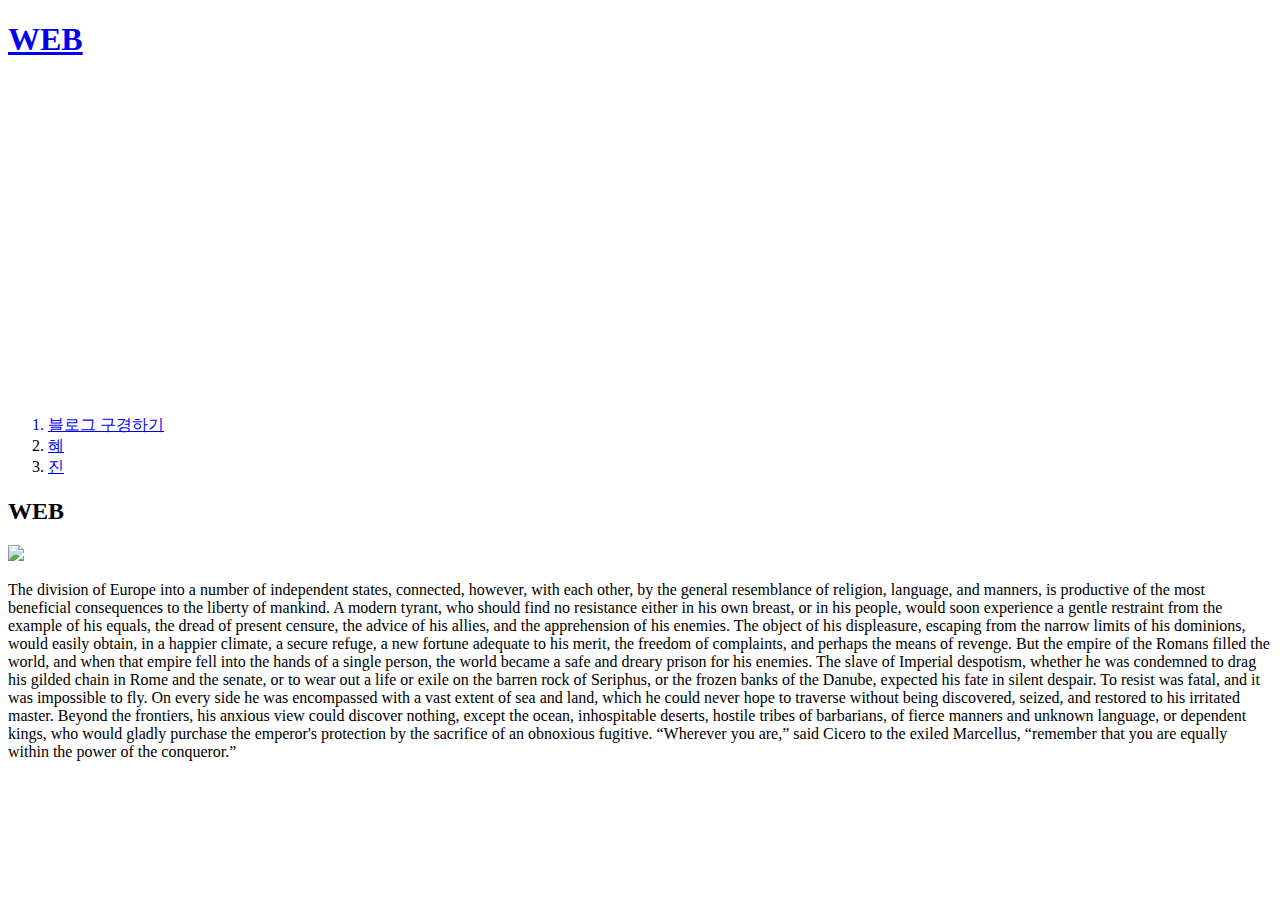
==== index.html @ c146da3e "test" ====
<!doctype html>

<html>
<head>
<title>server</title>
<meta charset="utf-8">
</head>

<body>

  <h1><a href="index.html">WEB</a></h1>

  <p>
  <iframe width="560" height="315" src="https://www.youtube.com/embed/d00TpJbbp2g" title="YouTube video player" frameborder="0" allow="accelerometer; autoplay; clipboard-write; encrypted-media; gyroscope; picture-in-picture" allowfullscreen></iframe>
  </p>

    <ol>
      <a href="1.html"><li>블로그 구경하기</li></a>
      <li><a href="2.html">혜</a></li>
      <li><a href="3.html">진</a></li>
    </ol>

  <h2>WEB</h2>
  <img src="a.jpg" width="30%"><br>
  <p>The division of Europe into a number of independent states, connected, however, with each other, by the general resemblance of religion, language, and manners, is productive of the most beneficial consequences to the liberty of mankind. A modern tyrant, who should find no resistance either in his own breast, or in his people, would soon experience a gentle restraint from the example of his equals, the dread of present censure, the advice of his allies, and the apprehension of his enemies. The object of his displeasure, escaping from the narrow limits of his dominions, would easily obtain, in a happier climate, a secure refuge, a new fortune adequate to his merit, the freedom of complaints, and perhaps the means of revenge. But the empire of the Romans filled the world, and when that empire fell into the hands of a single person, the world became a safe and dreary prison for his enemies. The slave of Imperial despotism, whether he was condemned to drag his gilded chain in Rome and the senate, or to wear out a life or exile on the barren rock of Seriphus, or the frozen banks of the Danube, expected his fate in silent despair. To resist was fatal, and it was impossible to fly. On every side he was encompassed with a vast extent of sea and land, which he could never hope to traverse without being discovered, seized, and restored to his irritated master. Beyond the frontiers, his anxious view could discover nothing, except the ocean, inhospitable deserts, hostile tribes of barbarians, of fierce manners and unknown language, or dependent kings, who would gladly purchase the emperor's protection by the sacrifice of an obnoxious fugitive. “Wherever you are,” said Cicero to the exiled Marcellus, “remember that you are equally within the power of the conqueror.”</p>

  <div id="disqus_thread"></div>
  <script>
      /**
      *  RECOMMENDED CONFIGURATION VARIABLES: EDIT AND UNCOMMENT THE SECTION BELOW TO INSERT DYNAMIC VALUES FROM YOUR PLATFORM OR CMS.
      *  LEARN WHY DEFINING THESE VARIABLES IS IMPORTANT: https://disqus.com/admin/universalcode/#configuration-variables    */
      /*
      var disqus_config = function () {
      this.page.url = PAGE_URL;  // Replace PAGE_URL with your page's canonical URL variable
      this.page.identifier = PAGE_IDENTIFIER; // Replace PAGE_IDENTIFIER with your page's unique identifier variable
      };
      */
      (function() { // DON'T EDIT BELOW THIS LINE
      var d = document, s = d.createElement('script');
      s.src = 'https://web-74j0rvrbj6.disqus.com/embed.js';
      s.setAttribute('data-timestamp', +new Date());
      (d.head || d.body).appendChild(s);
      })();
  </script>
  <noscript>Please enable JavaScript to view the <a href="https://disqus.com/?ref_noscript">comments powered by Disqus.</a></noscript>

  <!--Start of Tawk.to Script-->
<script type="text/javascript">
var Tawk_API=Tawk_API||{}, Tawk_LoadStart=new Date();
(function(){
var s1=document.createElement("script"),s0=document.getElementsByTagName("script")[0];
s1.async=true;
s1.src='https://embed.tawk.to/609932b5b1d5182476b77e22/1f5b6s5r3';
s1.charset='UTF-8';
s1.setAttribute('crossorigin','*');
s0.parentNode.insertBefore(s1,s0);
})();
</script>
<!--End of Tawk.to Script-->
</body>

<html>
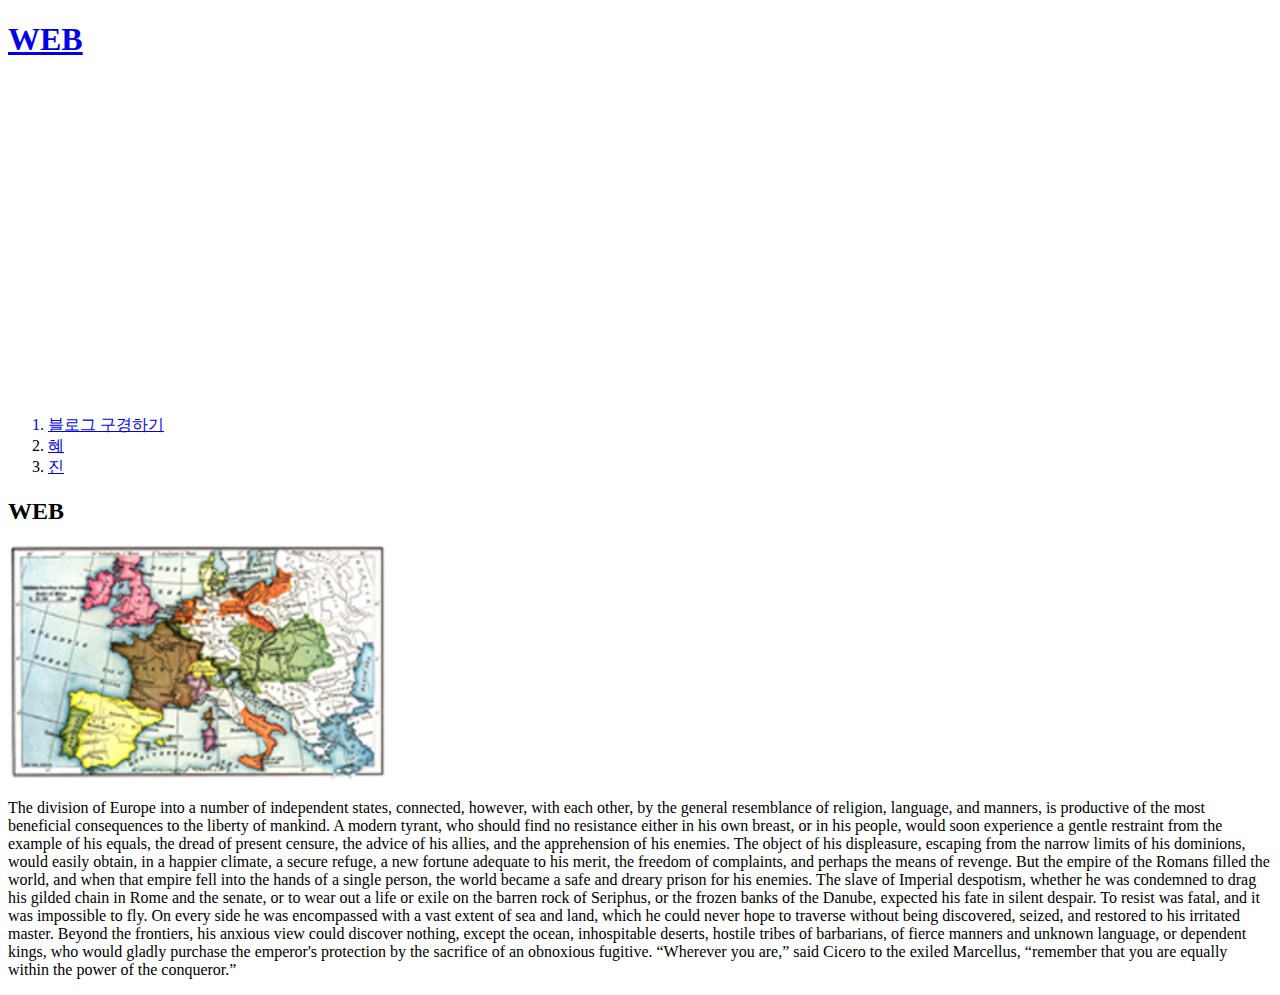
==== commit 1141e628: "test" ====
--- a/index.html
+++ b/index.html
@@ -4,6 +4,15 @@
 <head>
 <title>server</title>
 <meta charset="utf-8">
+<!-- Global site tag (gtag.js) - Google Analytics -->
+<script async src="https://www.googletagmanager.com/gtag/js?id=G-X5DVWD3S4C"></script>
+<script>
+  window.dataLayer = window.dataLayer || [];
+  function gtag(){dataLayer.push(arguments);}
+  gtag('js', new Date());
+
+  gtag('config', 'G-X5DVWD3S4C');
+</script>
 </head>
 
 <body>
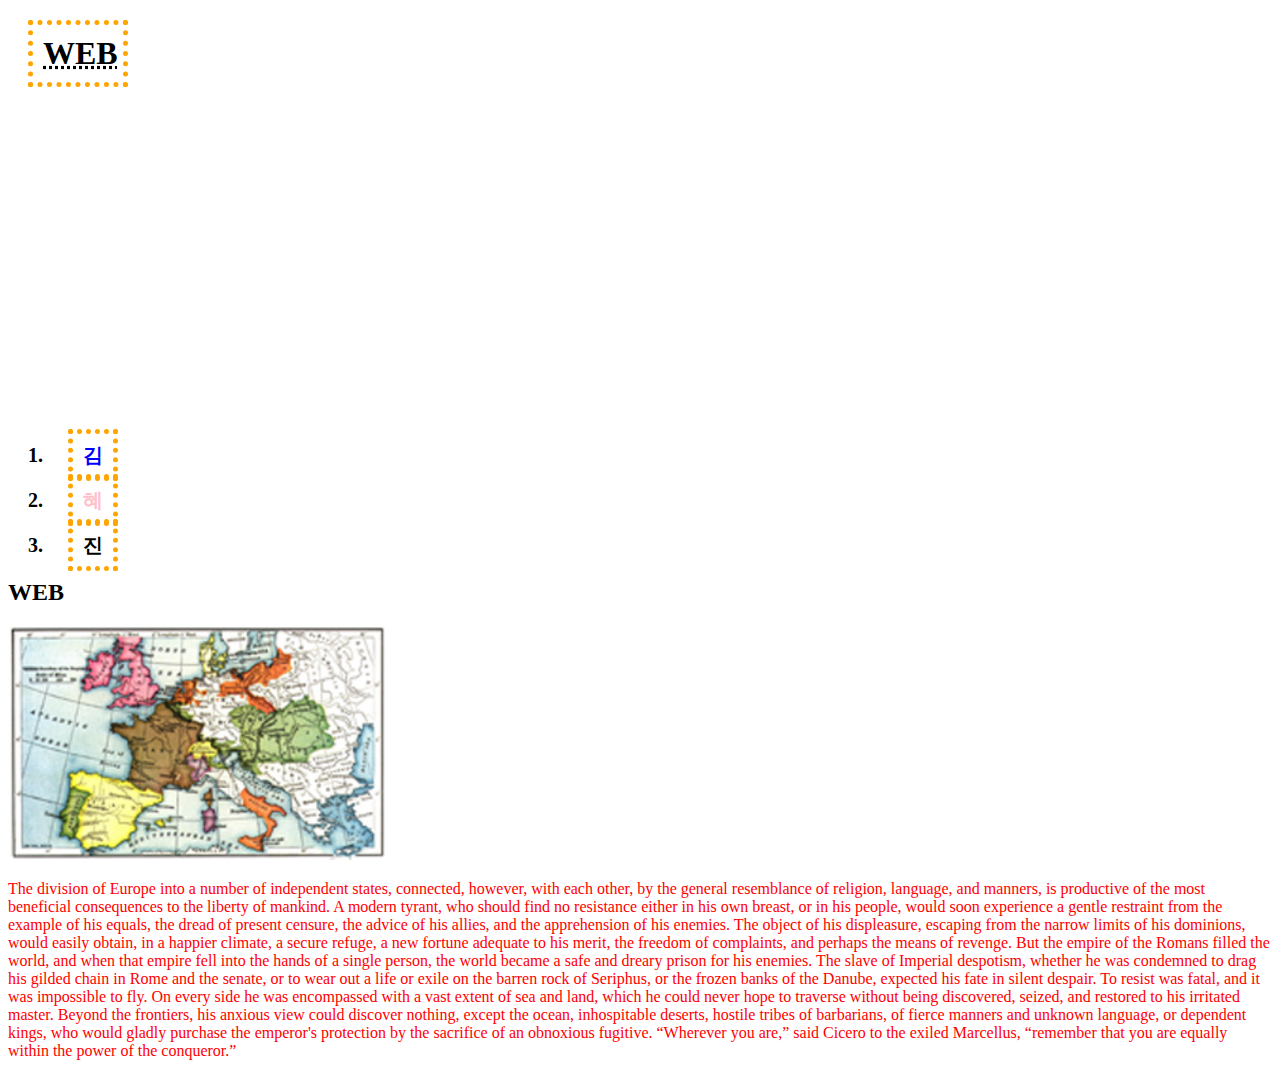
==== commit 995b7c8d: "Update index.html" ====
--- a/index.html
+++ b/index.html
@@ -1,9 +1,44 @@
-<!doctype html>
+<!doctype html> <!--   -->
 
 <html>
 <head>
 <title>server</title>
 <meta charset="utf-8">
+<style>
+  p {
+    color:red;
+  }
+
+  li {
+    font-size: 20px;
+    font-weight: bolder;
+  }
+
+  h1, a{
+    border: 5px dotted orange;
+    text-decoration: none;
+    color: black;
+
+    padding: 10px;
+    margin: 20px;
+    width: 70px;
+  }
+
+  .saw {
+    color: blue;
+  }
+
+  #active {
+    color: pink;
+  }
+
+  #hi {
+    font-size: 50px;
+    text-align: center;
+  }
+
+
+</style>
 <!-- Global site tag (gtag.js) - Google Analytics -->
 <script async src="https://www.googletagmanager.com/gtag/js?id=G-X5DVWD3S4C"></script>
 <script>
@@ -17,15 +52,15 @@
 
 <body>
 
-  <h1><a href="index.html">WEB</a></h1>
+  <h1><id="hi" a href="index.html" style=" text-decoration:underline; text-decoration-style: dotted;" >WEB</a></h1>
 
   <p>
   <iframe width="560" height="315" src="https://www.youtube.com/embed/d00TpJbbp2g" title="YouTube video player" frameborder="0" allow="accelerometer; autoplay; clipboard-write; encrypted-media; gyroscope; picture-in-picture" allowfullscreen></iframe>
   </p>
 
     <ol>
-      <a href="1.html"><li>블로그 구경하기</li></a>
-      <li><a href="2.html">혜</a></li>
+      <li><a href="1.html" class="saw">김</a></li><br>
+      <li><a href="2.html" class="saw" id="active">혜</a></li><br>
       <li><a href="3.html">진</a></li>
     </ol>
 
@@ -33,6 +68,7 @@
   <img src="a.jpg" width="30%"><br>
   <p>The division of Europe into a number of independent states, connected, however, with each other, by the general resemblance of religion, language, and manners, is productive of the most beneficial consequences to the liberty of mankind. A modern tyrant, who should find no resistance either in his own breast, or in his people, would soon experience a gentle restraint from the example of his equals, the dread of present censure, the advice of his allies, and the apprehension of his enemies. The object of his displeasure, escaping from the narrow limits of his dominions, would easily obtain, in a happier climate, a secure refuge, a new fortune adequate to his merit, the freedom of complaints, and perhaps the means of revenge. But the empire of the Romans filled the world, and when that empire fell into the hands of a single person, the world became a safe and dreary prison for his enemies. The slave of Imperial despotism, whether he was condemned to drag his gilded chain in Rome and the senate, or to wear out a life or exile on the barren rock of Seriphus, or the frozen banks of the Danube, expected his fate in silent despair. To resist was fatal, and it was impossible to fly. On every side he was encompassed with a vast extent of sea and land, which he could never hope to traverse without being discovered, seized, and restored to his irritated master. Beyond the frontiers, his anxious view could discover nothing, except the ocean, inhospitable deserts, hostile tribes of barbarians, of fierce manners and unknown language, or dependent kings, who would gladly purchase the emperor's protection by the sacrifice of an obnoxious fugitive. “Wherever you are,” said Cicero to the exiled Marcellus, “remember that you are equally within the power of the conqueror.”</p>
 
+<!--댓글기능-->
   <div id="disqus_thread"></div>
   <script>
       /**
@@ -53,6 +89,7 @@
   </script>
   <noscript>Please enable JavaScript to view the <a href="https://disqus.com/?ref_noscript">comments powered by Disqus.</a></noscript>
 
+<!--채기능-->
   <!--Start of Tawk.to Script-->
 <script type="text/javascript">
 var Tawk_API=Tawk_API||{}, Tawk_LoadStart=new Date();
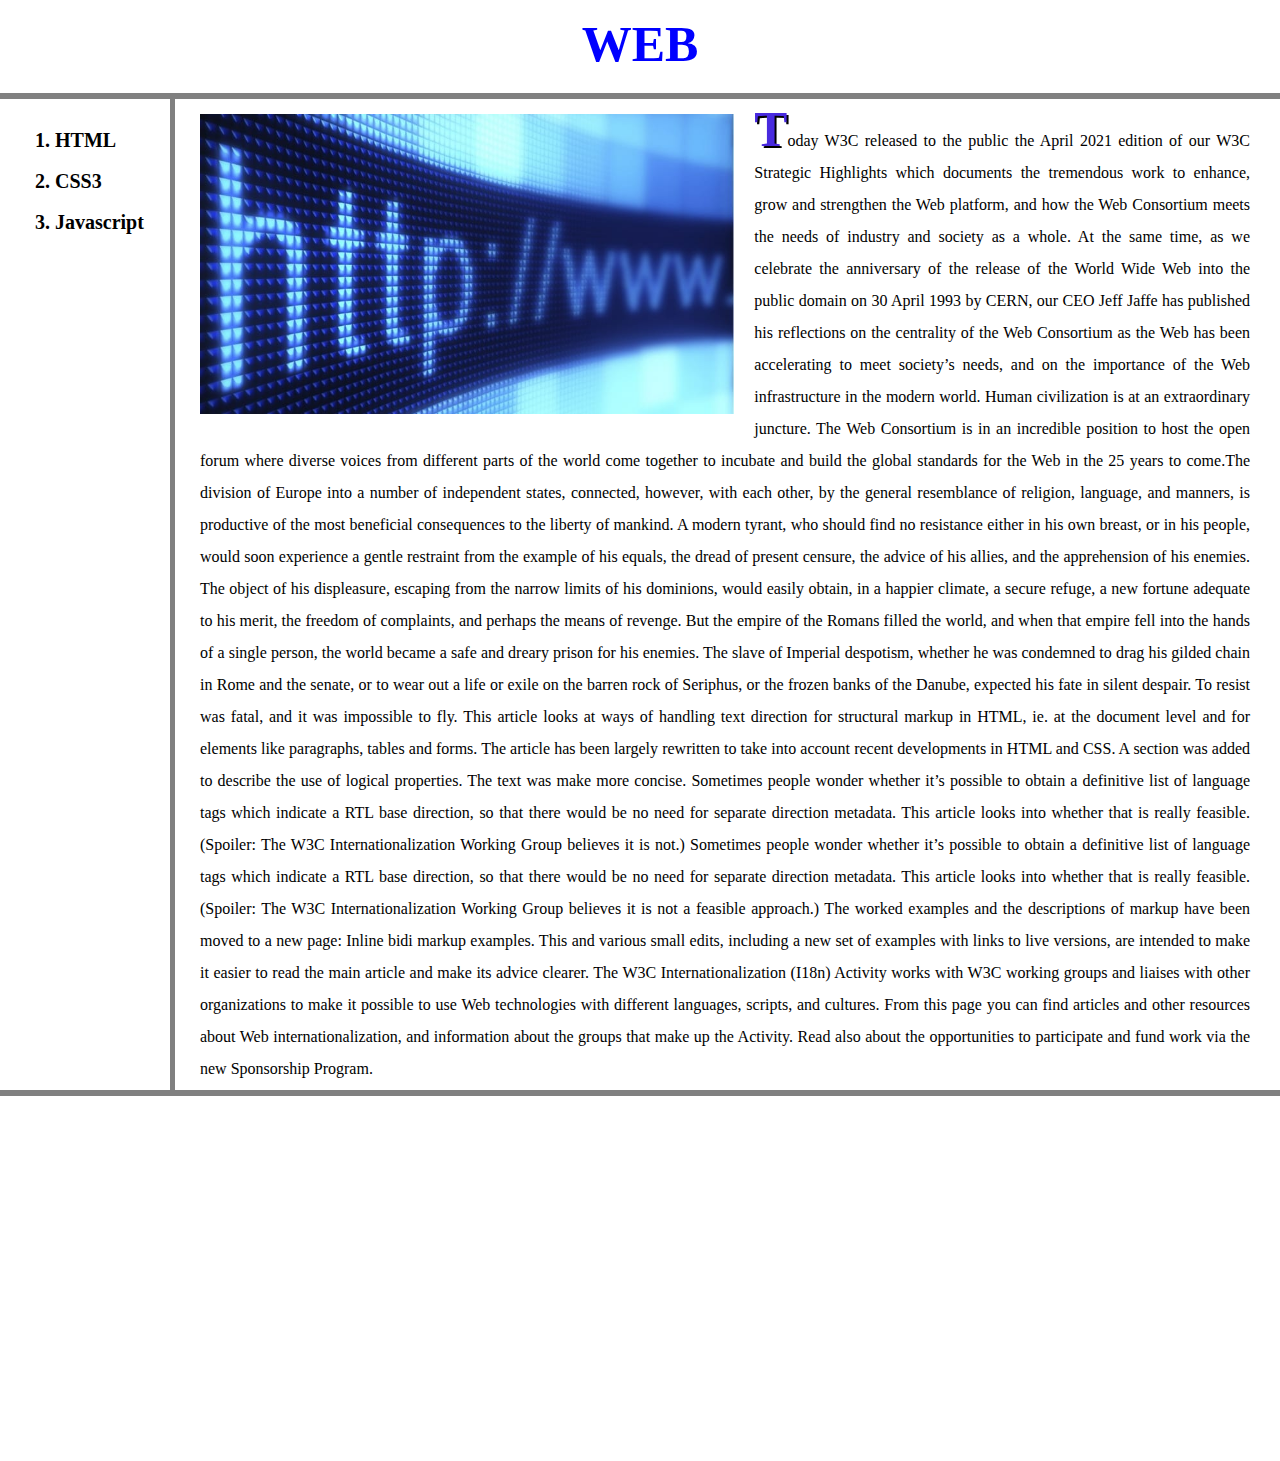
==== commit 5ae38c7d: "Add files via upload" ====
--- a/index.html
+++ b/index.html
@@ -1,108 +1,77 @@
-<!doctype html> <!--   -->
-
-<html>
-<head>
-<title>server</title>
-<meta charset="utf-8">
-<style>
-  p {
-    color:red;
-  }
-
-  li {
-    font-size: 20px;
-    font-weight: bolder;
-  }
-
-  h1, a{
-    border: 5px dotted orange;
-    text-decoration: none;
-    color: black;
-
-    padding: 10px;
-    margin: 20px;
-    width: 70px;
-  }
-
-  .saw {
-    color: blue;
-  }
-
-  #active {
-    color: pink;
-  }
-
-  #hi {
-    font-size: 50px;
-    text-align: center;
-  }
-
-
-</style>
-<!-- Global site tag (gtag.js) - Google Analytics -->
-<script async src="https://www.googletagmanager.com/gtag/js?id=G-X5DVWD3S4C"></script>
-<script>
-  window.dataLayer = window.dataLayer || [];
-  function gtag(){dataLayer.push(arguments);}
-  gtag('js', new Date());
-
-  gtag('config', 'G-X5DVWD3S4C');
-</script>
-</head>
-
-<body>
-
-  <h1><id="hi" a href="index.html" style=" text-decoration:underline; text-decoration-style: dotted;" >WEB</a></h1>
-
-  <p>
-  <iframe width="560" height="315" src="https://www.youtube.com/embed/d00TpJbbp2g" title="YouTube video player" frameborder="0" allow="accelerometer; autoplay; clipboard-write; encrypted-media; gyroscope; picture-in-picture" allowfullscreen></iframe>
-  </p>
-
-    <ol>
-      <li><a href="1.html" class="saw">김</a></li><br>
-      <li><a href="2.html" class="saw" id="active">혜</a></li><br>
-      <li><a href="3.html">진</a></li>
-    </ol>
-
-  <h2>WEB</h2>
-  <img src="a.jpg" width="30%"><br>
-  <p>The division of Europe into a number of independent states, connected, however, with each other, by the general resemblance of religion, language, and manners, is productive of the most beneficial consequences to the liberty of mankind. A modern tyrant, who should find no resistance either in his own breast, or in his people, would soon experience a gentle restraint from the example of his equals, the dread of present censure, the advice of his allies, and the apprehension of his enemies. The object of his displeasure, escaping from the narrow limits of his dominions, would easily obtain, in a happier climate, a secure refuge, a new fortune adequate to his merit, the freedom of complaints, and perhaps the means of revenge. But the empire of the Romans filled the world, and when that empire fell into the hands of a single person, the world became a safe and dreary prison for his enemies. The slave of Imperial despotism, whether he was condemned to drag his gilded chain in Rome and the senate, or to wear out a life or exile on the barren rock of Seriphus, or the frozen banks of the Danube, expected his fate in silent despair. To resist was fatal, and it was impossible to fly. On every side he was encompassed with a vast extent of sea and land, which he could never hope to traverse without being discovered, seized, and restored to his irritated master. Beyond the frontiers, his anxious view could discover nothing, except the ocean, inhospitable deserts, hostile tribes of barbarians, of fierce manners and unknown language, or dependent kings, who would gladly purchase the emperor's protection by the sacrifice of an obnoxious fugitive. “Wherever you are,” said Cicero to the exiled Marcellus, “remember that you are equally within the power of the conqueror.”</p>
-
-<!--댓글기능-->
-  <div id="disqus_thread"></div>
-  <script>
-      /**
-      *  RECOMMENDED CONFIGURATION VARIABLES: EDIT AND UNCOMMENT THE SECTION BELOW TO INSERT DYNAMIC VALUES FROM YOUR PLATFORM OR CMS.
-      *  LEARN WHY DEFINING THESE VARIABLES IS IMPORTANT: https://disqus.com/admin/universalcode/#configuration-variables    */
-      /*
-      var disqus_config = function () {
-      this.page.url = PAGE_URL;  // Replace PAGE_URL with your page's canonical URL variable
-      this.page.identifier = PAGE_IDENTIFIER; // Replace PAGE_IDENTIFIER with your page's unique identifier variable
-      };
-      */
-      (function() { // DON'T EDIT BELOW THIS LINE
-      var d = document, s = d.createElement('script');
-      s.src = 'https://web-74j0rvrbj6.disqus.com/embed.js';
-      s.setAttribute('data-timestamp', +new Date());
-      (d.head || d.body).appendChild(s);
-      })();
-  </script>
-  <noscript>Please enable JavaScript to view the <a href="https://disqus.com/?ref_noscript">comments powered by Disqus.</a></noscript>
-
-<!--채기능-->
-  <!--Start of Tawk.to Script-->
-<script type="text/javascript">
-var Tawk_API=Tawk_API||{}, Tawk_LoadStart=new Date();
-(function(){
-var s1=document.createElement("script"),s0=document.getElementsByTagName("script")[0];
-s1.async=true;
-s1.src='https://embed.tawk.to/609932b5b1d5182476b77e22/1f5b6s5r3';
-s1.charset='UTF-8';
-s1.setAttribute('crossorigin','*');
-s0.parentNode.insertBefore(s1,s0);
-})();
-</script>
-<!--End of Tawk.to Script-->
-</body>
-
-<html>
+<!doctype html> <!--   -->
+<html>
+<head>
+<title>server</title>
+<meta charset="utf-8">
+<link rel="stylesheet" href="index_style.css">
+<!-- Global site tag (gtag.js) - Google Analytics -->
+<script async src="https://www.googletagmanager.com/gtag/js?id=G-X5DVWD3S4C"></script>
+<script>
+  window.dataLayer = window.dataLayer || [];
+  function gtag(){dataLayer.push(arguments);}
+  gtag('js', new Date());
+
+  gtag('config', 'G-X5DVWD3S4C');
+</script>
+</head>
+
+<body>
+<h1 id="hi"><a href="index.html" style="color:blue">WEB</a></h1> <!--style=" text-decoration:underline; text-decoration-style: dotted;"-->
+
+<div id="grid">
+  <ol>
+    <li><a href="html.html">HTML</a></li><br>
+    <li><a href="css3.html">CSS3</a></li><br>
+    <li><a href="js.html">Javascript</a></li>
+  </ol>
+
+  <p id="first">
+    <img src="url-img.jpg" weight="300px" height="300px" style="float:left">
+    Today W3C released to the public the April 2021 edition of our W3C Strategic Highlights which documents the tremendous work to enhance, grow and strengthen the Web platform, and how the Web Consortium meets the needs of industry and society as a whole. At the same time, as we celebrate the anniversary of the release of the World Wide Web into the public domain on 30 April 1993 by CERN, our CEO Jeff Jaffe has published his reflections on the centrality of the Web Consortium as the Web has been accelerating to meet society’s needs, and on the importance of the Web infrastructure in the modern world. Human civilization is at an extraordinary juncture. The Web Consortium is in an incredible position to host the open forum where diverse voices from different parts of the world come together to incubate and build the global standards for the Web in the 25 years to come.The division of Europe into a number of independent states, connected, however, with each other, by the general resemblance of religion, language, and manners, is productive of the most beneficial consequences to the liberty of mankind. A modern tyrant, who should find no resistance either in his own breast, or in his people, would soon experience a gentle restraint from the example of his equals, the dread of present censure, the advice of his allies, and the apprehension of his enemies. The object of his displeasure, escaping from the narrow limits of his dominions, would easily obtain, in a happier climate, a secure refuge, a new fortune adequate to his merit, the freedom of complaints, and perhaps the means of revenge. But the empire of the Romans filled the world, and when that empire fell into the hands of a single person, the world became a safe and dreary prison for his enemies. The slave of Imperial despotism, whether he was condemned to drag his gilded chain in Rome and the senate, or to wear out a life or exile on the barren rock of Seriphus, or the frozen banks of the Danube, expected his fate in silent despair. To resist was fatal, and it was impossible to fly. This article looks at ways of handling text direction for structural markup in HTML, ie. at the document level and for elements like paragraphs, tables and forms. The article has been largely rewritten to take into account recent developments in HTML and CSS. A section was added to describe the use of logical properties. The text was make more concise. Sometimes people wonder whether it’s possible to obtain a definitive list of language tags which indicate a RTL base direction, so that there would be no need for separate direction metadata. This article looks into whether that is really feasible. (Spoiler: The W3C Internationalization Working Group believes it is not.) Sometimes people wonder whether it’s possible to obtain a definitive list of language tags which indicate a RTL base direction, so that there would be no need for separate direction metadata. This article looks into whether that is really feasible. (Spoiler: The W3C Internationalization Working Group believes it is not a feasible approach.) The worked examples and the descriptions of markup have been moved to a new page: Inline bidi markup examples. This and various small edits, including a new set of examples with links to live versions, are intended to make it easier to read the main article and make its advice clearer. The W3C Internationalization (I18n) Activity works with W3C working groups and liaises with other organizations to make it possible to use Web technologies with different languages, scripts, and cultures. From this page you can find articles and other resources about Web internationalization, and information about the groups that make up the Activity. Read also about the opportunities to participate and fund work via the new Sponsorship Program.
+</div>
+
+<div id="movie">
+  <iframe width="450" height="315" src="https://www.youtube.com/embed/3nQNiWdeH2Q?autoplay=1&mute=0&controls=1" title="YouTube video player" frameborder="0" allow="accelerometer; autoplay; clipboard-write; encrypted-media; gyroscope; picture-in-picture" allowfullscreen></iframe>
+  <iframe width="450" height="315" src="https://www.youtube.com/embed/pgMcZSseBaE" title="YouTube video player" frameborder="0" allow="accelerometer; autoplay; clipboard-write; encrypted-media; gyroscope; picture-in-picture" allowfullscreen></iframe>
+  <iframe width="450" height="315" src="https://www.youtube.com/embed/K9dJYwIhBYM" title="YouTube video player" frameborder="0" allow="accelerometer; autoplay; clipboard-write; encrypted-media; gyroscope; picture-in-picture" allowfullscreen></iframe>
+  <iframe width="450" height="315" src="https://www.youtube.com/embed/amOSaNX7KJg" title="YouTube video player" frameborder="0" allow="accelerometer; autoplay; clipboard-write; encrypted-media; gyroscope; picture-in-picture" allowfullscreen></iframe>
+</div>
+
+<!--댓글기능-->
+<div id="disqus_thread"></div>
+  <script>
+      /**
+      *  RECOMMENDED CONFIGURATION VARIABLES: EDIT AND UNCOMMENT THE SECTION BELOW TO INSERT DYNAMIC VALUES FROM YOUR PLATFORM OR CMS.
+      *  LEARN WHY DEFINING THESE VARIABLES IS IMPORTANT: https://disqus.com/admin/universalcode/#configuration-variables    */
+      /*
+      var disqus_config = function () {
+      this.page.url = PAGE_URL;  // Replace PAGE_URL with your page's canonical URL variable
+      this.page.identifier = PAGE_IDENTIFIER; // Replace PAGE_IDENTIFIER with your page's unique identifier variable
+      };
+      */
+      (function() { // DON'T EDIT BELOW THIS LINE
+      var d = document, s = d.createElement('script');
+      s.src = 'https://web-74j0rvrbj6.disqus.com/embed.js';
+      s.setAttribute('data-timestamp', +new Date());
+      (d.head || d.body).appendChild(s);
+      })();
+  </script>
+  <noscript>Please enable JavaScript to view the <a href="https://disqus.com/?ref_noscript">comments powered by Disqus.</a></noscript>
+
+<!--채기능-->
+  <!--Start of Tawk.to Script-->
+<script type="text/javascript">
+  var Tawk_API=Tawk_API||{}, Tawk_LoadStart=new Date();
+  (function(){
+  var s1=document.createElement("script"),s0=document.getElementsByTagName("script")[0];
+  s1.async=true;
+  s1.src='https://embed.tawk.to/609932b5b1d5182476b77e22/1f5b6s5r3';
+  s1.charset='UTF-8';
+  s1.setAttribute('crossorigin','*');
+  s0.parentNode.insertBefore(s1,s0);
+  })();
+</script>
+<!--End of Tawk.to Script-->
+</body>
+
+<html>
--- a/index_style.css
+++ b/index_style.css
@@ -0,0 +1,117 @@
+
+body{
+  margin: 0;
+}
+
+p {
+  text-align: justify;
+  line-height: 2em;
+  padding: 15px 30px 5px 50px;
+  margin: 0 0 0 0;
+}
+
+li {
+  font-size: 20px;
+  font-weight: bolder;
+}
+
+h1{
+  margin: 0px;
+  padding: 15px 0 20px;
+  border-bottom: 6px solid gray;
+
+  font-size: 60px;
+  text-align: center;
+}
+
+a{
+  text-decoration: none;
+  color: black;
+}
+
+#grid ol{
+  border-right: 5px solid gray;
+  width: 85px;
+
+  margin: 0 0 0 25px;
+  padding: 30px;
+}
+
+img{
+  padding: 0 20px 0 0;
+}
+
+#hi {
+  font-size: 50px;
+  text-align: center;
+}
+
+#grid{
+  display: grid;
+  grid-template-columns: 150px 1fr;
+
+  border-bottom: 6px solid gray;
+}
+
+#first::first-letter{
+  font-size: 310%;
+  font-weight: bold;
+  text-shadow: 2px 2px black;
+  color: rgb(72,42,223);
+}
+
+#movie{
+  display: grid;
+  grid-template-columns: 1fr 1fr 1fr 1fr;
+
+  padding: 50px 10px 0 28px;
+}
+
+@media(max-width:900px) {
+  #grid{
+    display: block;
+  }
+
+  #grid ol{
+    border-right: none;
+    display: table;
+    margin-left: auto;
+    margin-right: auto;
+  }
+
+  #movie{
+    display: block;
+    padding: 30px 0 0 50px;
+  }
+
+  iframe{
+    width: 385px;
+    height: 300px;
+  }
+
+  h1{
+    border-bottom: 6px solid gray;
+  }
+
+  img{
+    display: block;
+    margin-left: 5px;
+    margin-right: 10px;
+    padding-bottom: 20px;
+    height: 210px;
+  }
+
+  p {
+    text-align: justify;
+    line-height: 2em;
+    padding: 0 50px 5px 50px;
+    margin: 0 0 0 0;
+  }
+
+  li {
+    font-size: 25px;
+    font-weight: bolder;
+    line-height: 8px;
+  }
+
+}
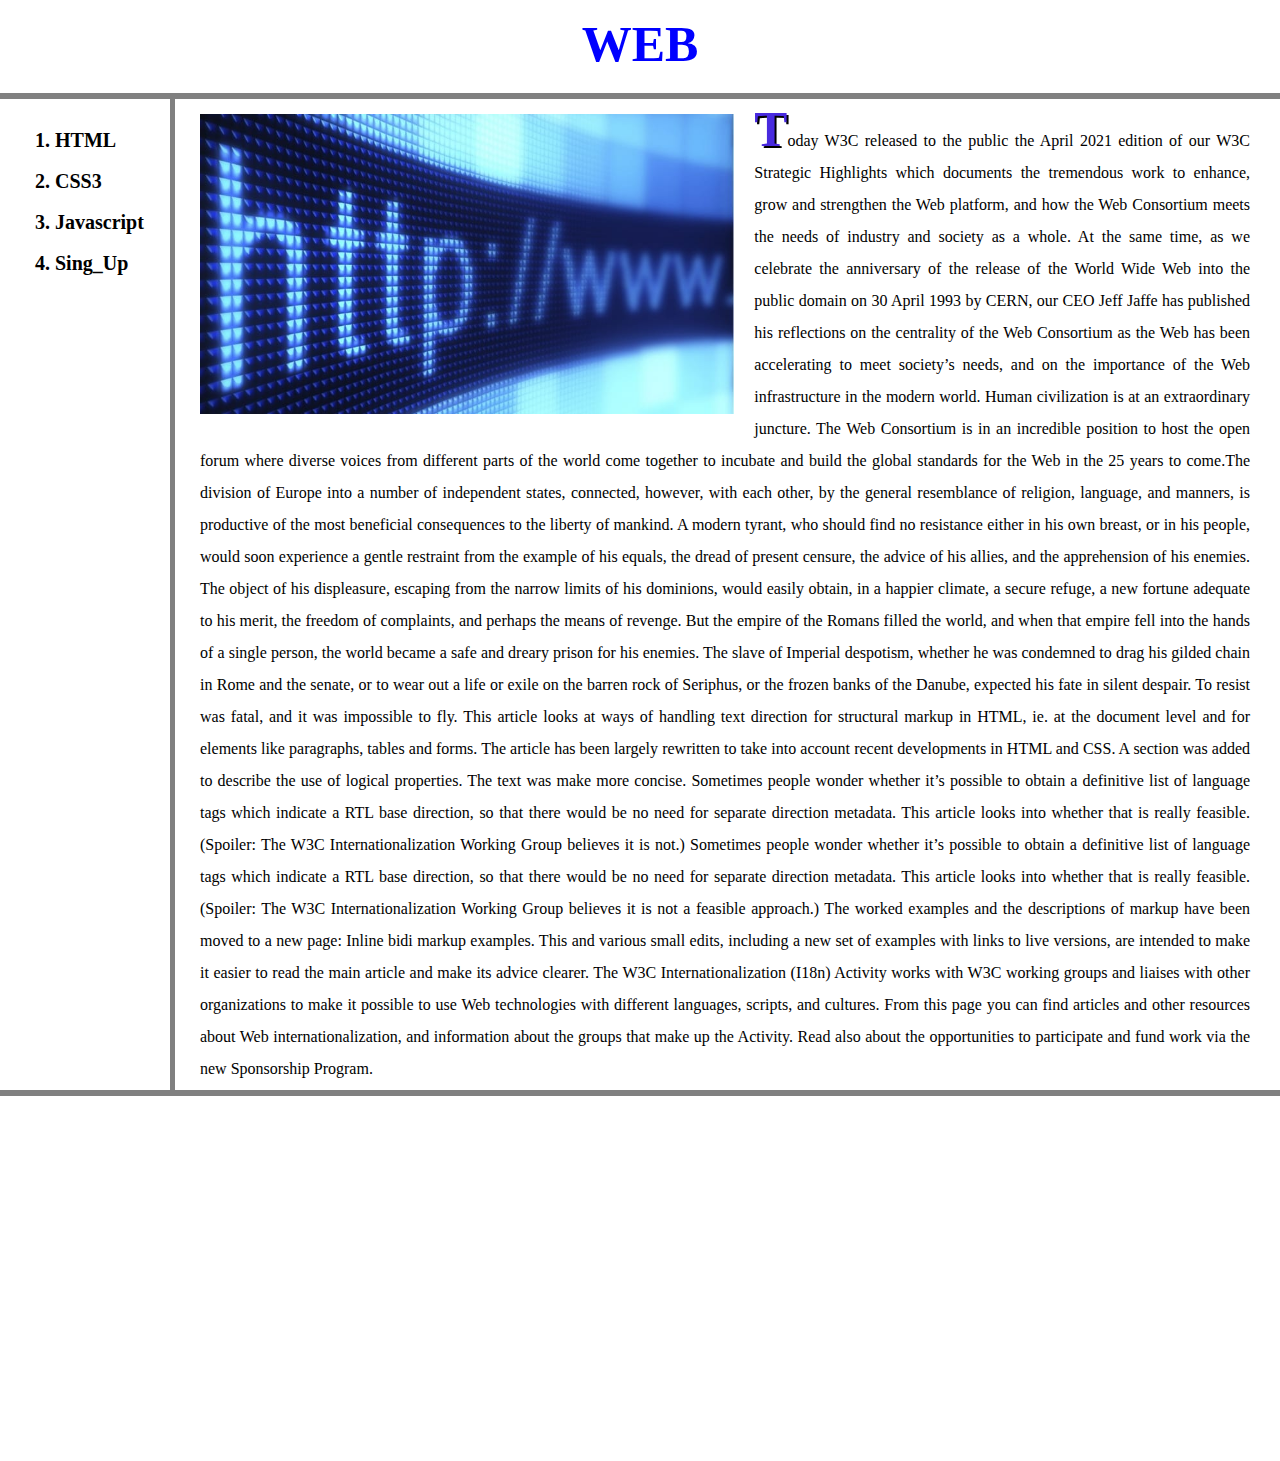
==== commit d9b1efff: "임시 회원가입 페이지 생성 및 회원가입 데이터 POST 형식으로 받기 테스트" ====
--- a/index.html
+++ b/index.html
@@ -22,7 +22,8 @@
   <ol>
     <li><a href="html.html">HTML</a></li><br>
     <li><a href="css3.html">CSS3</a></li><br>
-    <li><a href="js.html">Javascript</a></li>
+    <li><a href="js.html">Javascript</a></li><br>
+    <li><a href="Sing_Up.html">Sing_Up</a></li>
   </ol>
 
   <p id="first">
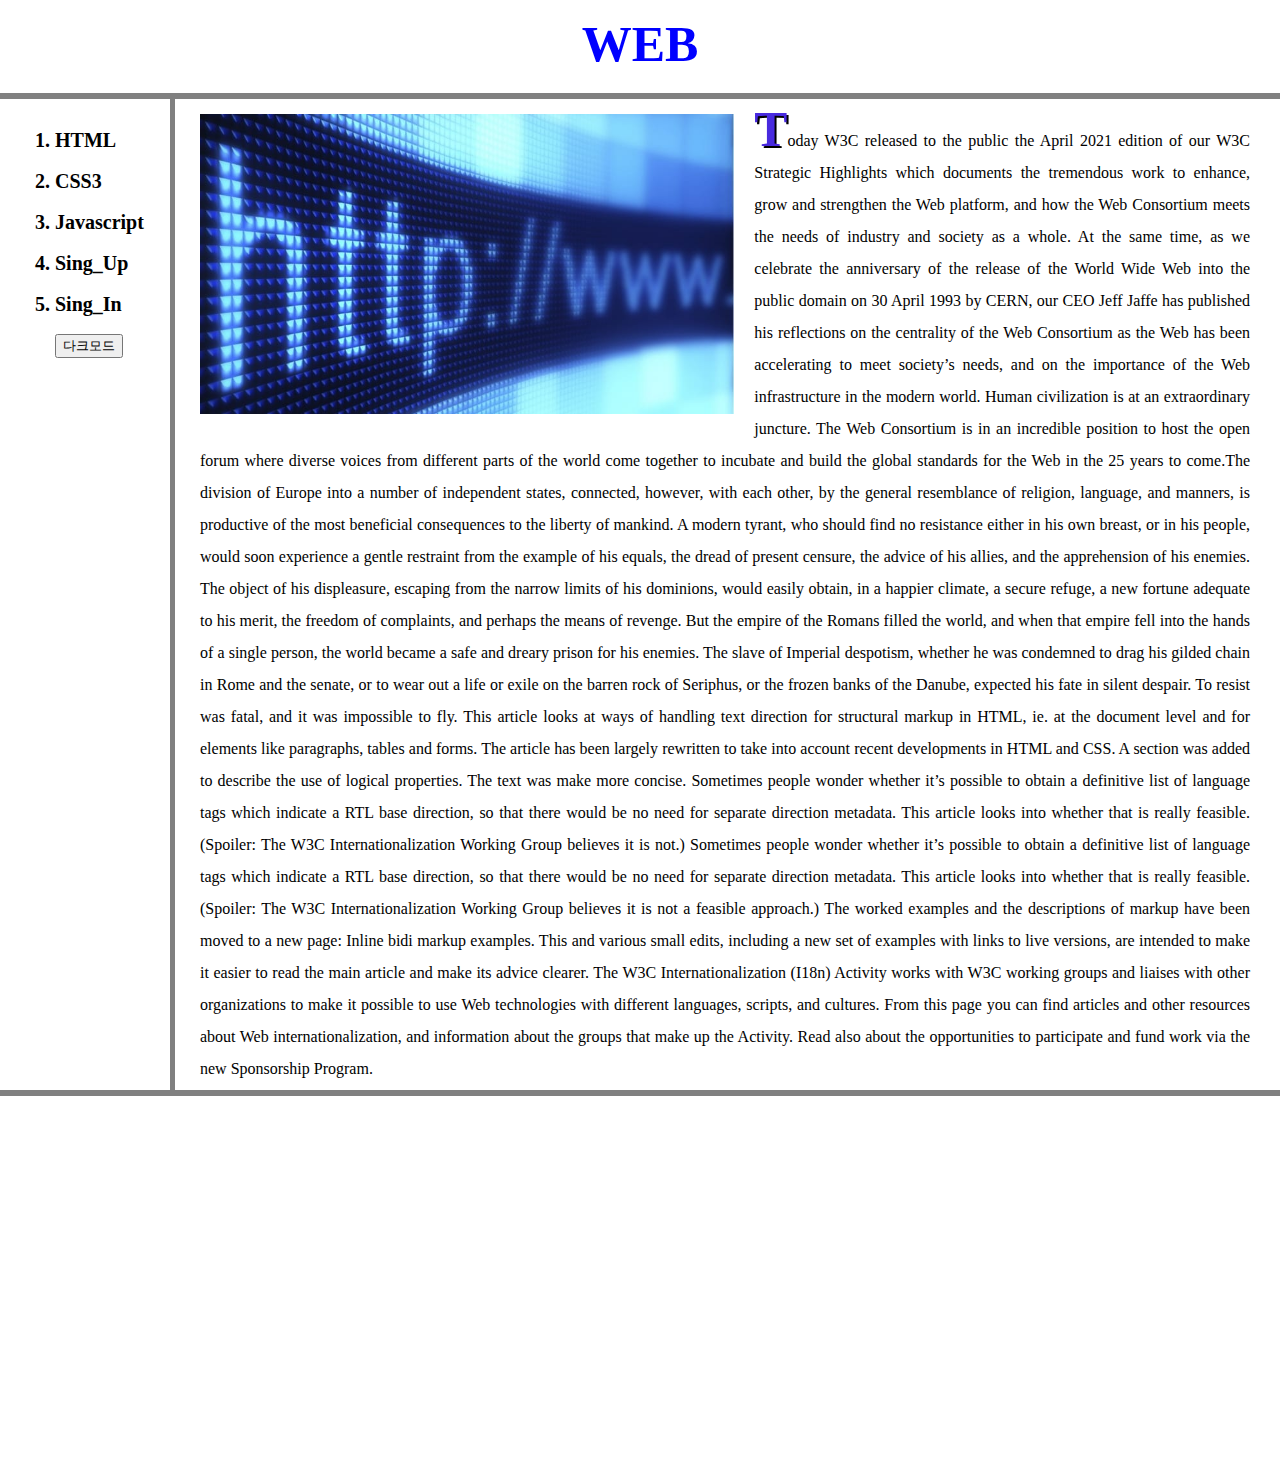
==== commit 0e23cdac: "0706 (jquery)" ====
--- a/index.html
+++ b/index.html
@@ -13,6 +13,9 @@
 
   gtag('config', 'G-X5DVWD3S4C');
 </script>
+<script src=index_colors.js></script>
+<script src="https://cdnjs.cloudflare.com/ajax/libs/jquery/3.6.0/jquery.min.js"></script>
+
 </head>
 
 <body>
@@ -23,7 +26,12 @@
     <li><a href="html.html">HTML</a></li><br>
     <li><a href="css3.html">CSS3</a></li><br>
     <li><a href="js.html">Javascript</a></li><br>
-    <li><a href="Sing_Up.html">Sing_Up</a></li>
+    <li><a href="Sing_Up.html">Sing_Up</a></li><br>
+    <li><a href="Sing_In.html">Sing_In</a></li><br>
+
+    <input type="button" value="다크모드" onclick="
+    nightdayhandler(this);
+    ">
   </ol>
 
   <p id="first">
@@ -32,7 +40,7 @@
 </div>
 
 <div id="movie">
-  <iframe width="450" height="315" src="https://www.youtube.com/embed/3nQNiWdeH2Q?autoplay=1&mute=0&controls=1" title="YouTube video player" frameborder="0" allow="accelerometer; autoplay; clipboard-write; encrypted-media; gyroscope; picture-in-picture" allowfullscreen></iframe>
+  <iframe width="450" height="315" src="https://www.youtube.com/embed/3nQNiWdeH2Q?autoplay=1&mute=1&controls=1" title="YouTube video player" frameborder="0" allow="accelerometer; autoplay; clipboard-write; encrypted-media; gyroscope; picture-in-picture" allowfullscreen></iframe>
   <iframe width="450" height="315" src="https://www.youtube.com/embed/pgMcZSseBaE" title="YouTube video player" frameborder="0" allow="accelerometer; autoplay; clipboard-write; encrypted-media; gyroscope; picture-in-picture" allowfullscreen></iframe>
   <iframe width="450" height="315" src="https://www.youtube.com/embed/K9dJYwIhBYM" title="YouTube video player" frameborder="0" allow="accelerometer; autoplay; clipboard-write; encrypted-media; gyroscope; picture-in-picture" allowfullscreen></iframe>
   <iframe width="450" height="315" src="https://www.youtube.com/embed/amOSaNX7KJg" title="YouTube video player" frameborder="0" allow="accelerometer; autoplay; clipboard-write; encrypted-media; gyroscope; picture-in-picture" allowfullscreen></iframe>
--- a/index_style.css
+++ b/index_style.css
@@ -19,13 +19,13 @@
   margin: 0px;
   padding: 15px 0 20px;
   border-bottom: 6px solid gray;
-
   font-size: 60px;
   text-align: center;
+  text-overflow: inherit;
 }
 
 a{
-  text-decoration: none;
+  text-decoration:inherit;
   color: black;
 }
 
